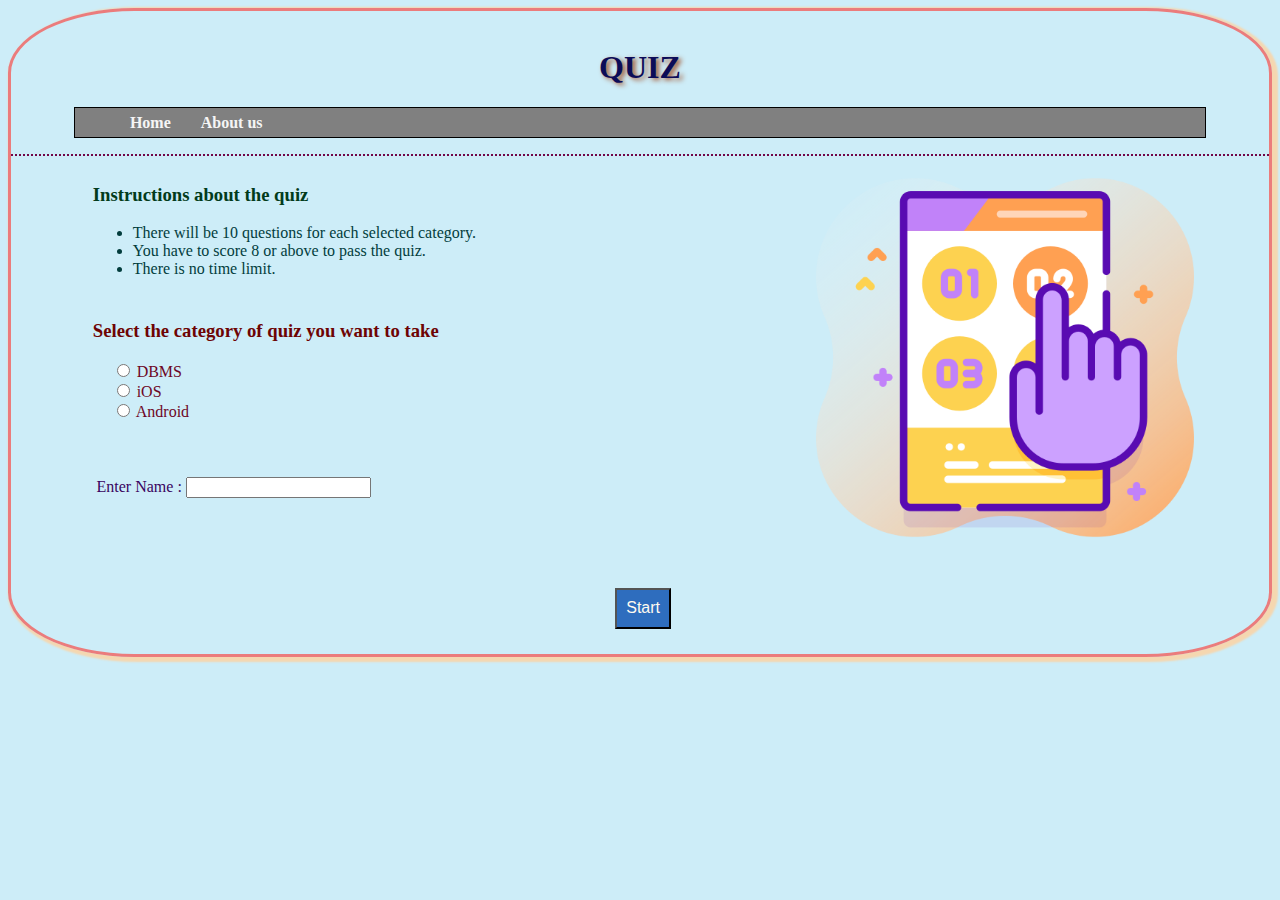
==== index.html @ 2a4c31e8 "nav on index" ====
<!doctype html>
<html>
    <head>
        <link rel="stylesheet" href="assets/css/style.css">
        <title>
            BackBenchersMAD3114_FP
        </title>
    </head>
    <body>
        <header>
            <h1 class="title">QUIZ</h1>
            <nav id="nav">
                <ul>
                    <li><a style="text-decoration: none" href="index.html" title="Home page">Home</a></li>
                    <li><a style="text-decoration: none" href="about.html">About us</a> </li>
                </ul>
            </nav>
        </header>
        <main class="indexMain">
            <form class="form1">
            <h3 class="subtitle1">Instructions about the quiz</h3>
            <ul class="subContent1">
                <li>There will be 10 questions for each selected category.</li>
                <li>You have to score 8 or above to pass the quiz.</li>
                <li>There is no time limit.</li>
            </ul><br>
            <h3 class="subtitle2">Select the category of quiz you want to take</h3>
            <div class="radioGroup">
                <input id="DBMS" name="quizType" type="radio">
                <label for="DBMS">DBMS</label><br>
                <input id="iOS" name="quizType" type="radio">
                <label for="iOS">iOS</label><br>
                <input id="Android" name="quizType" type="radio">
                <label for="Android">Android</label>
            </div>
            <p class="context">Enter Name : <input id="name" type="text"></p>
            </form>
        </main>
        <aside id="rightSide">
            <img class="image1" src="assets/images/choice.png">
        </aside>
        <footer>
            <button type="button" onclick="start()">Start</button>
        </footer>
        <script>
            function start(){
                const a = document.getElementById("name").value;
                if (document.getElementById("DBMS").checked && (a != "")){
                    window.location = 'dbms.html';
                } else if (document.getElementById("iOS").checked && (a != "")){
                    window.location = 'iOS.html';
                } else if (document.getElementById("Android").checked && (a != "")) {
                    window.location = 'android.html';
                } else {
                    alert("You must enter the required details the start the quiz")
                }
            }
        </script>
    </body>
</html>
---- assets/css/style.css ----
body{
    background-color: rgb(205, 237, 248);
    border-radius: 10%;
    box-shadow: 3px 2px 2px 3px rgb(245, 215, 176);
    border: 3px solid rgb(235, 124, 124);
}
.title{
    margin-top: 3%;
    margin-left: 5%;
    margin-right: 5%;
    color: rgb(12, 12, 88);
    text-align: center;
    text-shadow: 3px 2px 5px sienna;
}
header{
    border-bottom: 2px dotted #710646;
}
.subtitle1{
    margin-top: 2%;
    margin-left: 7.5%;
    color: rgb(2, 59, 27);
}
.subtitle2{
    margin-top: 1%;
    margin-left: 7.5%;
    color: rgb(109, 4, 4);
}
.subContent1{
    margin-left: 7.5%;
    color: rgb(2, 61, 61);
    margin-right: 7.5%;
}
.radioGroup{
    margin-left: 10%;
    color: rgb(109, 6, 38);
}
.context{
    margin-top: 7.5%;
    margin-left: 8%;
    color: #39045f;
}
button{
    background-color: rgb(46, 109, 190);
    color: floralwhite;
    text-align: center;
    font-size: 100%;
    cursor: pointer;
    margin-top: 3%;
    margin-left: 48%;
    margin-bottom: 2%;
    padding: .75% .75% .75%;
}
#nav ul{
    background-color: gray;
    border: 1px solid black;
    margin-left: 5%;
    margin-right: 5%;
    overflow: hidden;
}
#nav li{
    float: left;
    display: block;
    padding-top: .5%;
    padding-bottom: .5%;
}
#nav li a{
    font-weight: bold;
    color: whitesmoke;
    text-align: center;
    padding: 15px 15px;
}
#nav a:hover{
    background-color: black;
}
#rightSide{
    float: right;
    margin-top: 1%;
    margin-right: 2%;
    width: 30%;
    padding-right: 4%;
}
.indexMain{
    float: left;
    margin-top: 1%;
    margin-left: 2%;
    width: 60%;
}
footer{
    clear: both;
}
.questionText{
    font-size: 125%;
    margin-top: 2.5%;
    margin-left: 7.5%;
    margin-bottom: 1%;
    color: rgb(109, 6, 38);
}
.image1{
    width: 100%;
    height: 100%;
}
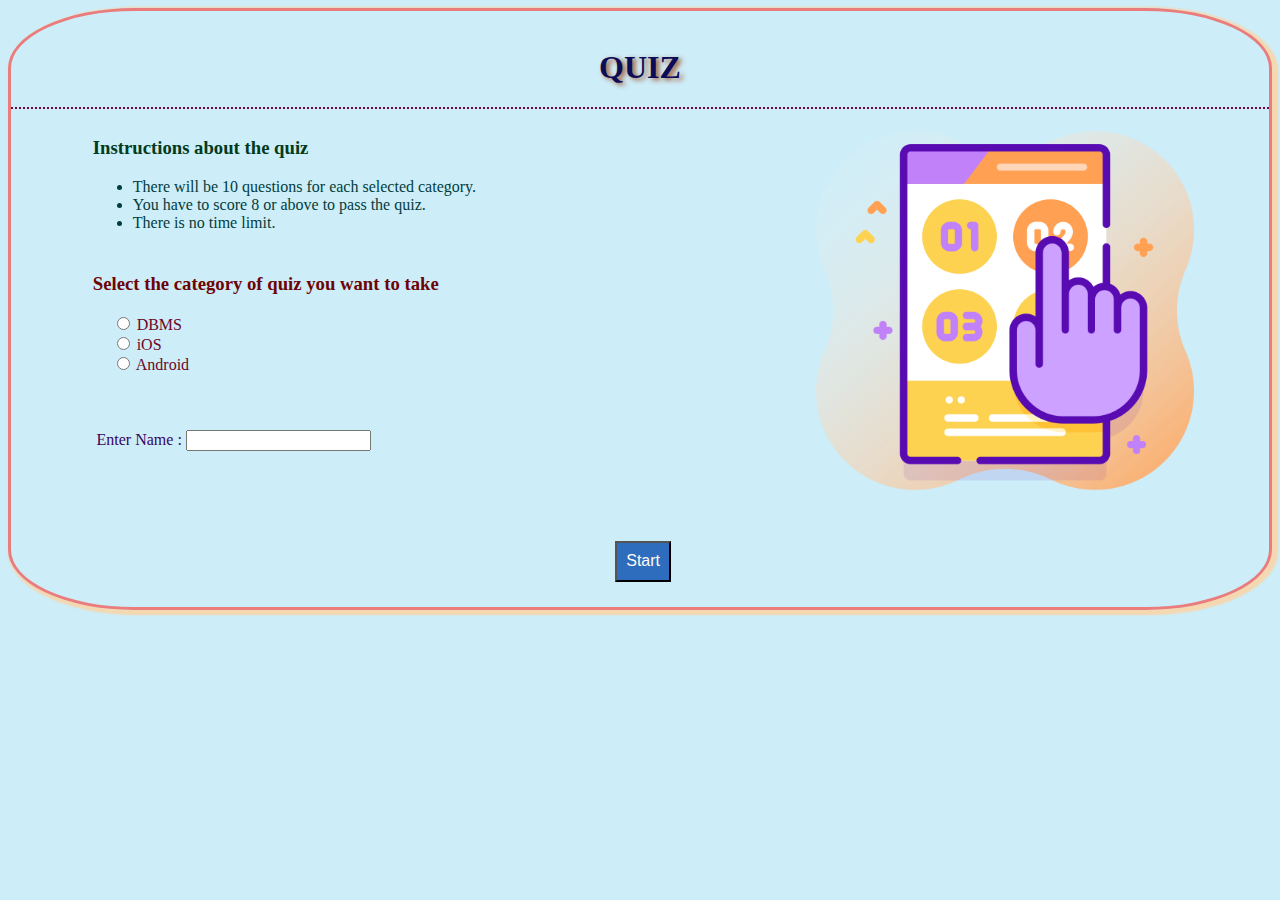
==== commit 054947c5: "Some validation in input and stored some values in localstorage based on user's choice" ====
--- a/index.html
+++ b/index.html
@@ -9,12 +9,6 @@
     <body>
         <header>
             <h1 class="title">QUIZ</h1>
-            <nav id="nav">
-                <ul>
-                    <li><a style="text-decoration: none" href="index.html" title="Home page">Home</a></li>
-                    <li><a style="text-decoration: none" href="about.html">About us</a> </li>
-                </ul>
-            </nav>
         </header>
         <main class="indexMain">
             <form class="form1">
@@ -44,15 +38,30 @@
         </footer>
         <script>
             function start(){
-                const a = document.getElementById("name").value;
-                if (document.getElementById("DBMS").checked && (a != "")){
-                    window.location = 'dbms.html';
-                } else if (document.getElementById("iOS").checked && (a != "")){
-                    window.location = 'iOS.html';
-                } else if (document.getElementById("Android").checked && (a != "")) {
-                    window.location = 'android.html';
+                const userName = document.getElementById("name").value;
+                if (userName === ""){
+                    alert('Please provide name');
+                    return false;
+                }
+                else{
+                    localStorage.setItem('userName',userName);  //https://stackoverflow.com/questions/27765666/passing-variable-through-javascript-from-one-html-page-to-another-page
+                }
+
+                if (document.getElementById("DBMS").checked ){
+                    localStorage.setItem('quizTopic','DBMS');
+                    localStorage.setItem('script',"dbms.js");
+                    window.location = 'quiz.html';
+                } else if (document.getElementById("iOS").checked ){
+                    localStorage.setItem('quizTopic','iOS');
+                    localStorage.setItem('script',"ios.js")
+                    window.location = 'quiz.html';
+                } else if (document.getElementById("Android").checked) {
+                    localStorage.setItem('quizTopic','Android');
+                    localStorage.setItem('script',"android.js")
+                    window.location = 'quiz.html';
                 } else {
-                    alert("You must enter the required details the start the quiz")
+                    alert("Please select topic of quiz");
+                    return false;
                 }
             }
         </script>
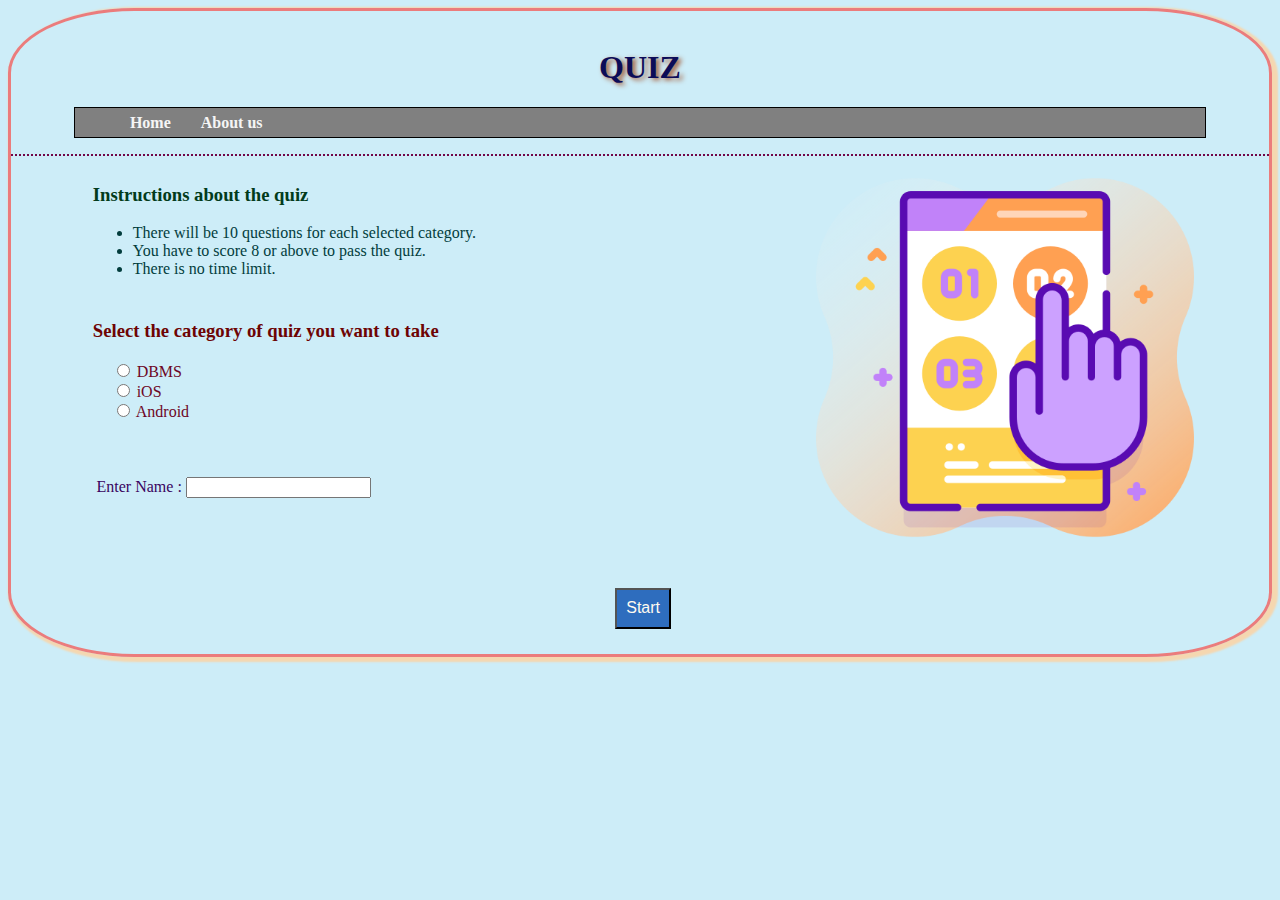
==== commit 5286cc1f: "Merge remote-tracking branch 'origin/master'" ====
--- a/index.html
+++ b/index.html
@@ -9,6 +9,12 @@
     <body>
         <header>
             <h1 class="title">QUIZ</h1>
+            <nav id="nav">
+                <ul>
+                    <li><a style="text-decoration: none" href="index.html" title="Home page">Home</a></li>
+                    <li><a style="text-decoration: none" href="about.html">About us</a> </li>
+                </ul>
+            </nav>
         </header>
         <main class="indexMain">
             <form class="form1">
--- a/assets/css/style.css
+++ b/assets/css/style.css
@@ -95,7 +95,22 @@
     margin-bottom: 1%;
     color: rgb(109, 6, 38);
 }
+.headerText{
+    font-size: 125%;
+    margin-top: 2.5%;
+    margin-left: 7.5%;
+    margin-bottom: 1%;
+    color: darkblue;
+}
 .image1{
     width: 100%;
     height: 100%;
 }
+
+.correctAnswer{
+    color: green;
+}
+
+.wrongAnswer{
+    color: red;
+}
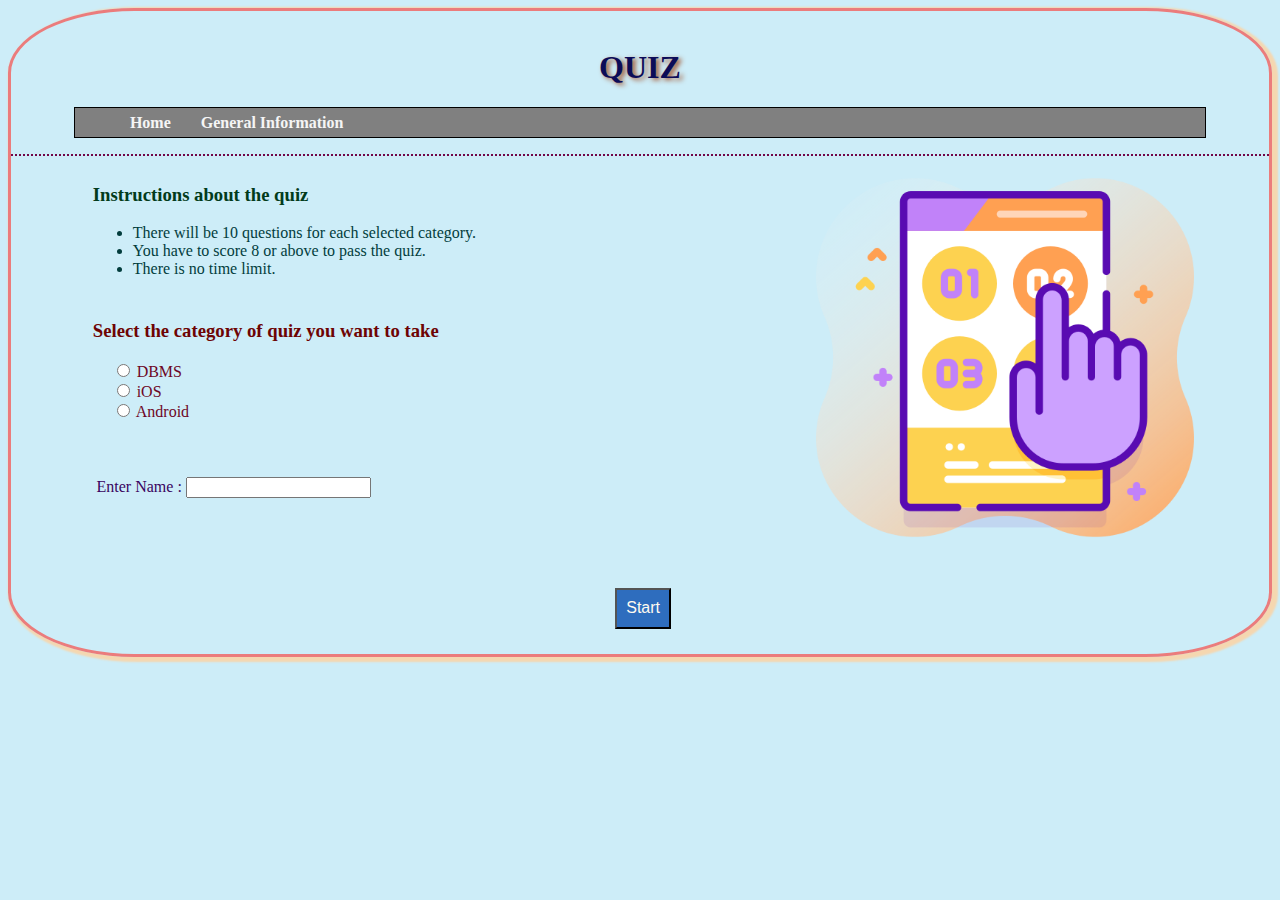
==== commit 73ff8fc7: "general information table" ====
--- a/index.html
+++ b/index.html
@@ -12,7 +12,7 @@
             <nav id="nav">
                 <ul>
                     <li><a style="text-decoration: none" href="index.html" title="Home page">Home</a></li>
-                    <li><a style="text-decoration: none" href="about.html">About us</a> </li>
+                    <li><a style="text-decoration: none" href="about.html">General Information</a> </li>
                 </ul>
             </nav>
         </header>
--- a/assets/css/style.css
+++ b/assets/css/style.css
@@ -114,3 +114,12 @@
 .wrongAnswer{
     color: red;
 }
+table{
+    margin-left: 5%;
+    margin-right: 5%;
+    border: 2px solid #8d0d31;
+}
+td, th{
+    border: 1px solid #ee739a;
+    text-align: center;
+}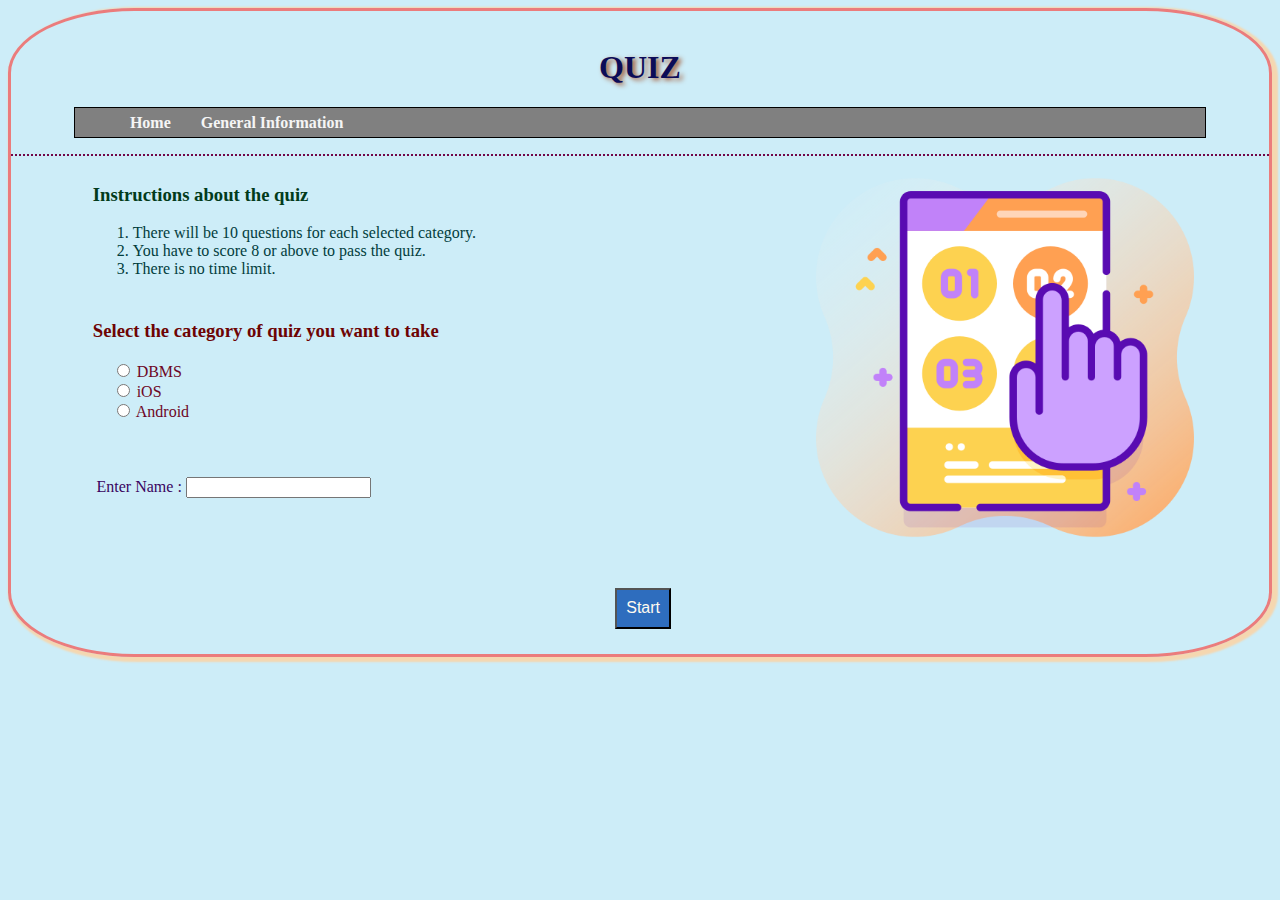
==== commit 4988c460: "ul ol list" ====
--- a/index.html
+++ b/index.html
@@ -19,11 +19,11 @@
         <main class="indexMain">
             <form class="form1">
             <h3 class="subtitle1">Instructions about the quiz</h3>
-            <ul class="subContent1">
+            <ol class="subContent1">
                 <li>There will be 10 questions for each selected category.</li>
                 <li>You have to score 8 or above to pass the quiz.</li>
                 <li>There is no time limit.</li>
-            </ul><br>
+            </ol><br>
             <h3 class="subtitle2">Select the category of quiz you want to take</h3>
             <div class="radioGroup">
                 <input id="DBMS" name="quizType" type="radio">
--- a/assets/css/style.css
+++ b/assets/css/style.css
@@ -115,8 +115,8 @@
     color: red;
 }
 table{
-    margin-left: 5%;
-    margin-right: 5%;
+    margin-left: 15%;
+    margin-right: 15%;
     border: 2px solid #8d0d31;
 }
 td, th{
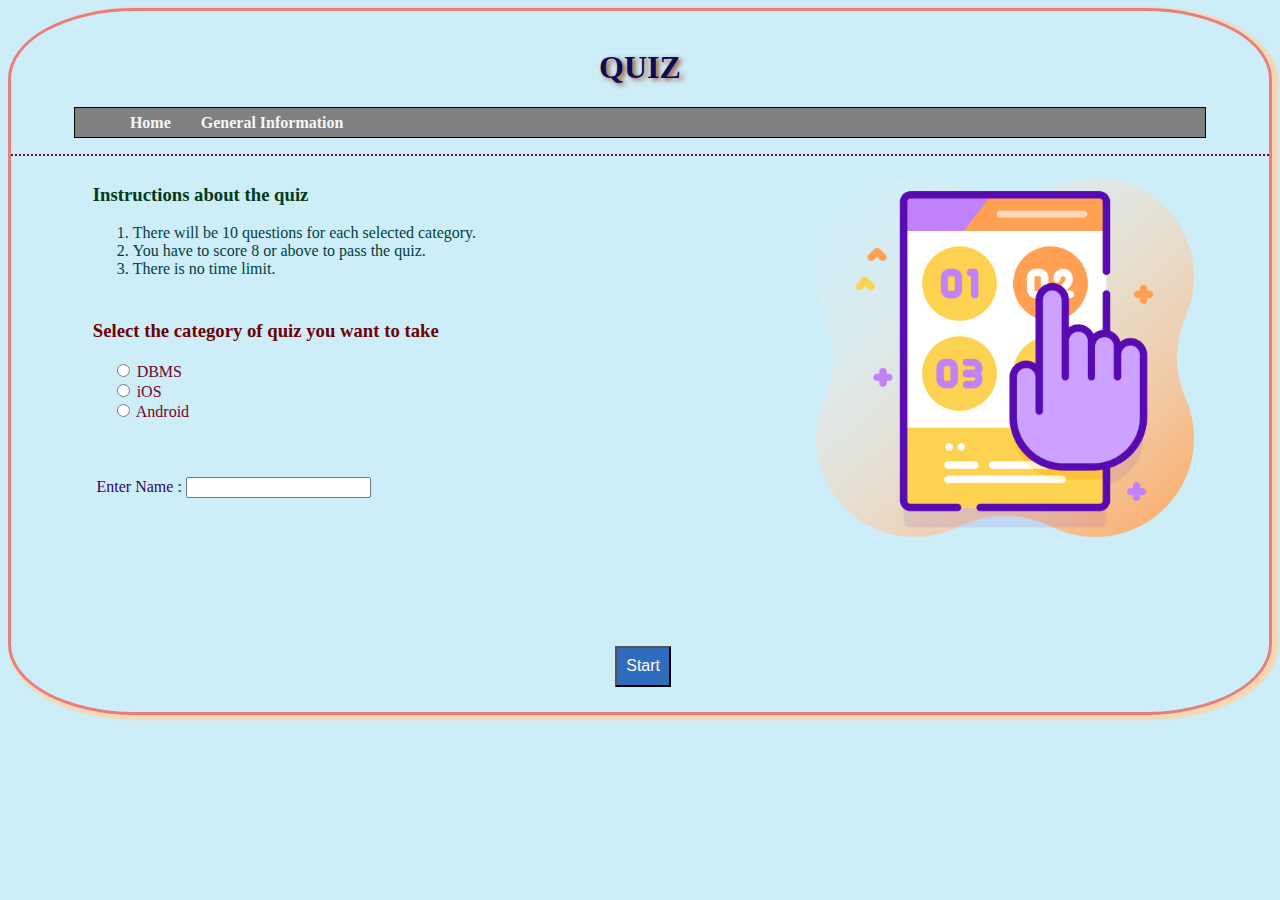
==== commit 9d2bc4c2: "audio file" ====
--- a/index.html
+++ b/index.html
@@ -3,7 +3,7 @@
     <head>
         <link rel="stylesheet" href="assets/css/style.css">
         <title>
-            BackBenchersMAD3114_FP
+            BackBenchers_MAD3144_FP
         </title>
     </head>
     <body>
@@ -38,6 +38,11 @@
         </main>
         <aside id="rightSide">
             <img class="image1" src="assets/images/choice.png">
+            <div style="visibility: hidden">
+                <audio controls autoplay>
+                    <source src="assets/audio/bensound-relaxing.mp3" type="audio/mpeg">
+                </audio>
+            </div>
         </aside>
         <footer>
             <button type="button" onclick="start()">Start</button>
